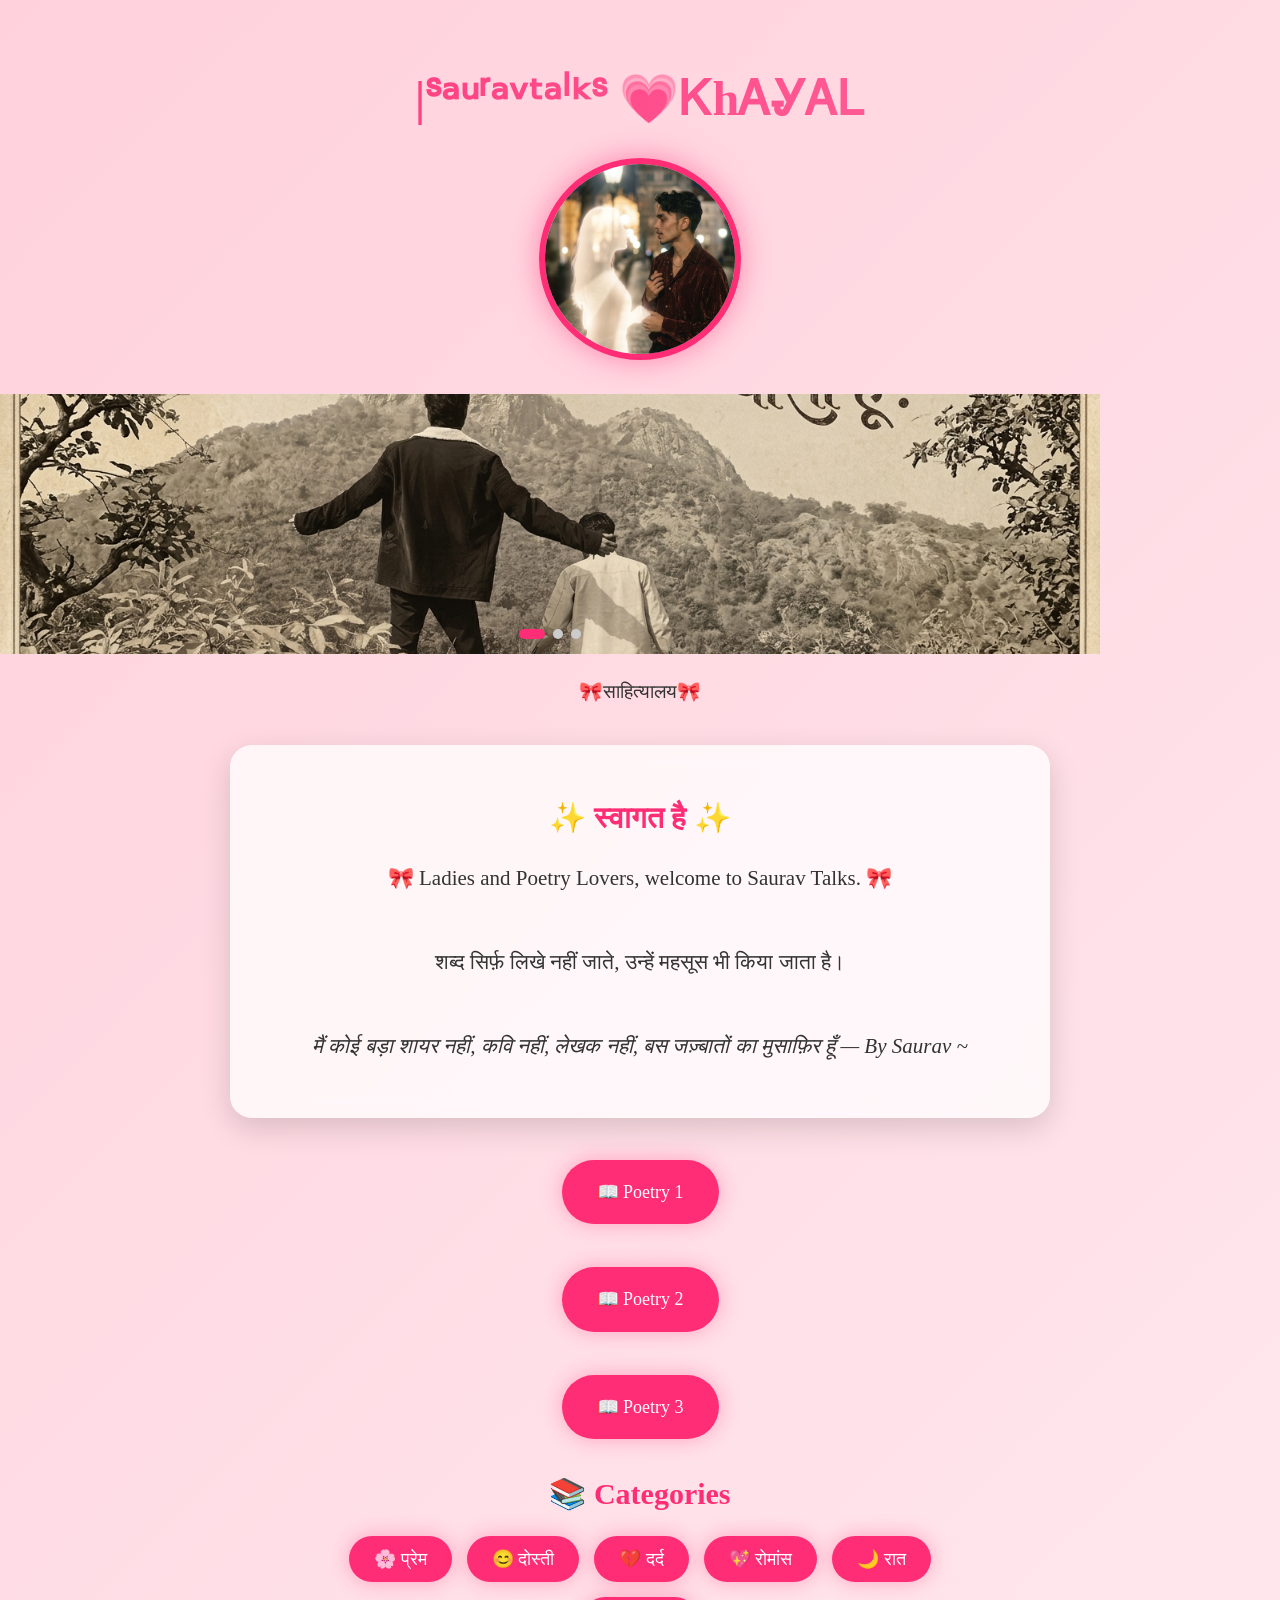
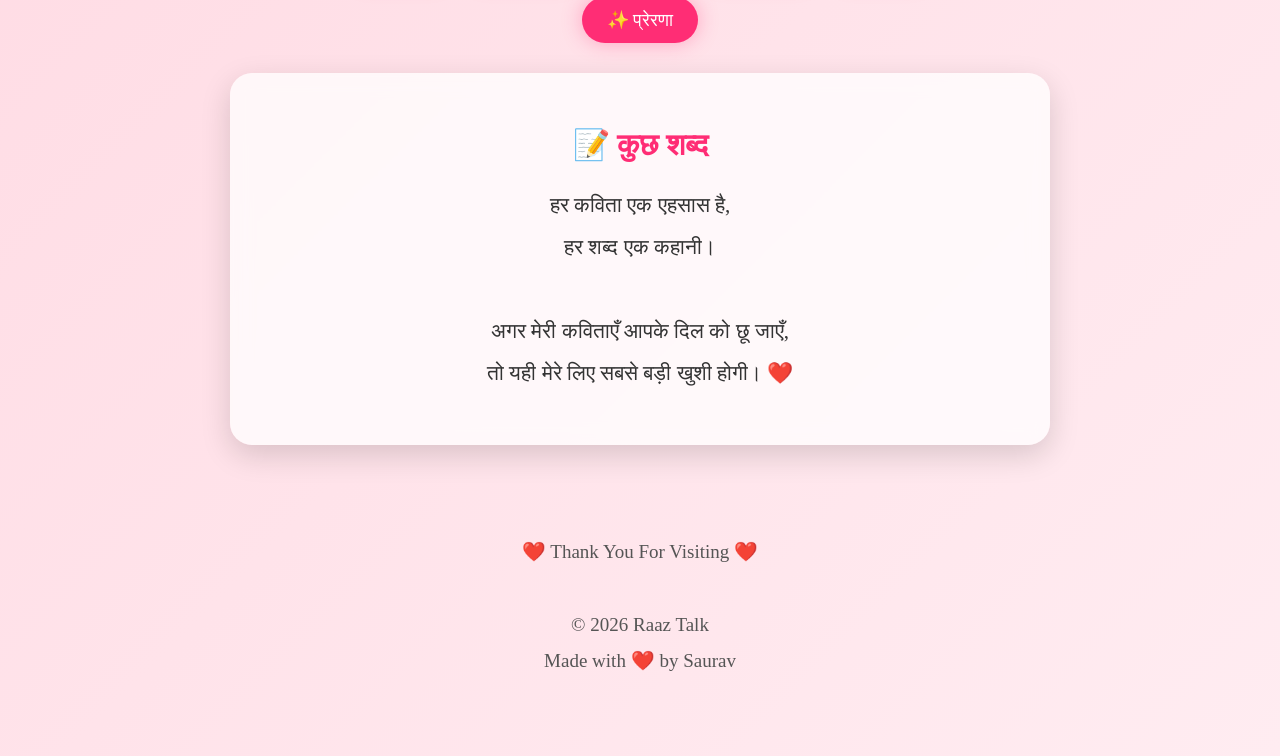
==== index.html @ e919c860 "Update index.html" ====
<!DOCTYPE html>
<html lang="hi">

<head>
    <meta charset="UTF-8">
    <meta name="viewport" content="width=device-width, initial-scale=1.0">
    <title>🌸|ˢᵃᵘʳᵃᵛᵗᵃˡᵏˢ🌸</title>

    <link rel="stylesheet" href="style.css">
</head>

<body>

    <!-- Loader -->
    <div id="loader">
        <h1>🌸Saurav🌸</h1>
    </div>

    <!-- Falling Flowers -->
    <div class="flowers"></div>

    <!-- Header -->
    <header>

        <h1>|ˢᵃᵘʳᵃᵛᵗᵃˡᵏˢ 
💗ᏦhᎪᎽᎪᏞ</h1>

        <!-- Profile -->
        <div class="profile">
            <img src="Screenshot_2026-07-14-23-56-48-57_99c04817c0de5652397fc8b56c3b3817.jpg" alt="Saurav">
        </div>

        <!-- Slider -->
        <div class="slider">

            <div class="slides">

                <img src="1784091701266.png" alt="Slide 1">

                <img src="1784057580286.png" alt="Slide 2">

                <img src="1784057381206.png" alt="Slide 3">

            </div>

            <div class="dots">
                <span class="dot active"></span>
                <span class="dot"></span>
                <span class="dot"></span>
            </div>

        </div>

        <p>🎀साहित्यालय🎀</p>

    </header>

    <!-- Welcome Card -->
    <div class="poem">

        <h2>✨ स्वागत है ✨</h2>

        <p>
            🎀 Ladies and Poetry Lovers, welcome to Saurav Talks. 🎀
            <br><br>

            शब्द सिर्फ़ लिखे नहीं जाते,
            उन्हें महसूस भी किया जाता है।
            <br><br>

            <i>
                मैं कोई बड़ा शायर नहीं,
                कवि नहीं,
                लेखक नहीं,
                बस जज़्बातों का मुसाफ़िर हूँ —
                By Saurav ~
            </i>

        </p>

    </div>

    <!-- Buttons -->

    <p>
        <a href="poems.html">📖 Poetry 1</a>
    </p>

    <p>
        <a href="poetry2.html">📖 Poetry 2</a>
    </p>

    <p>
        <a href="poetry3.html">📖 Poetry 3</a>
    </p>
<!-- Categories -->

<h2>📚 Categories</h2>

<div class="categories">

    <a href="poems.html">🌸 प्रेम</a>

    <a href="poetry2.html">😊 दोस्ती</a>

    <a href="poetry3.html">💔 दर्द</a>

    <a href="poems.html">💖 रोमांस</a>

    <a href="poetry2.html">🌙 रात</a>

    <a href="poetry3.html">✨ प्रेरणा</a>

</div>

<!-- Second Poetry Card -->

<div class="poem">

    <h2>📝 कुछ शब्द</h2>

    <p>

        हर कविता एक एहसास है,<br>
        हर शब्द एक कहानी।<br><br>

        अगर मेरी कविताएँ आपके दिल को छू जाएँ,<br>
        तो यही मेरे लिए सबसे बड़ी खुशी होगी। ❤️

    </p>

</div>

<!-- Footer -->

<footer style="margin-top:50px;padding:20px;">

    <p>

        ❤️ Thank You For Visiting ❤️

        <br><br>

        © 2026 Raaz Talk

        <br>

        Made with ❤️ by Saurav

    </p>

</footer>

<script src="script.js"></script>
</body>

</html>
---- style.css ----
😔*{
    margin:0;
    padding:0;
    box-sizing:border-box;
    font-family:"Noto Serif Devanagari",serif;
    scroll-behavior:smooth;
}

body{
    background:linear-gradient(-45deg,#ffd6e7,#ffe4ec,#fff5f8,#ffd1dc);
    background-size:400% 400%;
    animation:bgMove 12s ease infinite;
    color:#333;
    text-align:center;
    padding:30px 15px;
    overflow-x:hidden;
}

@keyframes bgMove{
    0%{background-position:0% 50%;}
    50%{background-position:100% 50%;}
    100%{background-position:0% 50%;}
}

header{
    margin-bottom:35px;
}

h1{
    font-size:48px;
    margin-bottom:15px;
    background:linear-gradient(90deg,#ff2d75,#ff8fb8,#ff2d75);
    background-size:300%;
    -webkit-background-clip:text;
    -webkit-text-fill-color:transparent;
    animation:gradientText 5s linear infinite;
}

@keyframes gradientText{
    from{background-position:0%;}
    to{background-position:300%;}
}

h2{
    color:#ff2d75;
    margin-bottom:15px;
    font-size:30px;
}

p{
    font-size:19px;
    line-height:1.9;
}

.profile{
    margin:30px 0;
}

.profile img{
    width:190px;
    height:190px;
    border-radius:50%;
    object-fit:cover;
    border:6px solid #ff2d75;
    box-shadow:0 0 30px rgba(255,45,117,.5);
    transition:.4s;
}

.profile img:hover{
    transform:scale(1.05);
}

.poem{
    width:90%;
    max-width:760px;
    margin:30px auto;
    padding:30px;
    background:rgba(255,255,255,.75);
    backdrop-filter:blur(10px);
    border-radius:22px;
    box-shadow:0 10px 30px rgba(0,0,0,.15);
    animation:float 4s ease-in-out infinite;
}

@keyframes float{
    0%{transform:translateY(0);}
    50%{transform:translateY(-8px);}
    100%{transform:translateY(0);}
}

.poem p{
    font-size:21px;
    line-height:2;
}

a{
    display:inline-block;
    margin:12px;
    padding:15px 35px;
    background:#ff2d75;
    color:#fff;
    text-decoration:none;
    border-radius:40px;
    font-size:18px;
    transition:.3s;
    box-shadow:0 0 20px rgba(255,45,117,.35);
}

a:hover{
    transform:translateY(-4px);
}
/* ========================= */
/* Loader */
/* ========================= */

#loader{
    position:fixed;
    top:0;
    left:0;
    width:100%;
    height:100%;
    background:#fff5f8;
    display:flex;
    justify-content:center;
    align-items:center;
    z-index:9999;
    animation:hideLoader .8s ease 2s forwards;
}

#loader h1{
    font-size:48px;
    animation:pulse 1.2s infinite;
}

@keyframes pulse{
    0%{transform:scale(1);}
    50%{transform:scale(1.08);}
    100%{transform:scale(1);}
}

@keyframes hideLoader{
    to{
        opacity:0;
        visibility:hidden;
    }
}

/* ========================= */
/* Scroll Animation */
/* ========================= */

.hidden{
    opacity:0;
    transform:translateY(80px);
    transition:.8s;
}

.show{
    opacity:1;
    transform:translateY(0);
}

/* ========================= */
/* Falling Flowers */
/* ========================= */

.flower{
    position:fixed;
    top:-60px;
    font-size:28px;
    pointer-events:none;
    z-index:999;
    animation:fall linear forwards;
}

@keyframes fall{
    0%{
        transform:translateY(-50px) rotate(0deg);
        opacity:1;
    }
    100%{
        transform:translateY(110vh) rotate(360deg);
        opacity:0;
    }
}

/* ========================= */
/* Hindwi Style Slider */
/* ========================= */

.slider{
    width:95%;
    max-width:1100px;
    height:260px;
    margin:25px auto;
    overflow:hidden;
    position:relative;
    border-radius:18px;
    background:#fff;
    box-shadow:0 10px 25px rgba(0,0,0,.20);
}

.slider{
    position:relative;
    width:100vw;
    aspect-ratio:20/9;
    margin:20px 0;
    margin-left:calc(50% - 50vw);
    overflow:hidden;
    border-radius:0;
    box-shadow:none;
    background:transparent;
}

.slides{
    display:flex;
    width:100%;
    height:100%;
}

.slides img{
    width:100%;
    height:100%;
    flex:0 0 100%;
    object-fit:cover;
    display:block;
}

.dots{
    position:absolute;
    bottom:12px;
    left:50%;
    transform:translateX(-50%);
}
.dots{
    position:absolute;
    bottom:15px;
    left:50%;
    transform:translateX(-50%);
    display:flex;
    gap:8px;
}

.dot{
    width:10px;
    height:10px;
    border-radius:50%;
    background:#ccc;
    cursor:pointer;
    transition:.3s;
}

.dot.active{
    width:26px;
    border-radius:20px;
    background:#ff2d75;
}
/* ========================= */
/* Footer */
/* ========================= */

footer{
    margin-top:60px;
    padding:25px;
    color:#555;
    text-align:center;
}

/* ========================= */
/* Categories */
/* ========================= */

.categories{
    width:90%;
    max-width:700px;
    margin:25px auto;
    display:flex;
    flex-wrap:wrap;
    justify-content:center;
    gap:15px;
}

.categories a{
    width:auto;
    padding:12px 25px;
    margin:0;
}

/* ========================= */
/* Scrollbar */
/* ========================= */

::-webkit-scrollbar{
    width:8px;
}

::-webkit-scrollbar-track{
    background:#ffe4ec;
}

::-webkit-scrollbar-thumb{
    background:#ff2d75;
    border-radius:20px;
}

::-webkit-scrollbar-thumb:hover{
    background:#e61e67;
}

/* ========================= */
/* Mobile Responsive */
/* ========================= */

@media (max-width:768px){

    body{
        padding:20px 10px;
    }

    h1{
        font-size:34px;
    }

    h2{
        font-size:24px;
    }

    p{
        font-size:17px;
    }

    .profile img{
        width:150px;
        height:150px;
    }

    .poem{
        width:95%;
        padding:20px;
    }

    .poem p{
        font-size:18px;
        line-height:1.8;
    }

    a{
        width:90%;
        max-width:320px;
    }

    .slider{
        height:190px;
        border-radius:15px;
    }

    .slides img{
        height:190px;
    }

    .categories{
        gap:10px;
    }
.slider{
    position:relative;
    width:100vw;
    height:240px;
    margin:20px 0;
    margin-left:calc(50% - 50vw);
    overflow:hidden;
    border-radius:0;
    box-shadow:none;
}
    .categories a{
        width:45%;
        padding:10px;
        font-size:16px;
    }

}

@media (max-width:480px){

    h1{
        font-size:28px;
    }

    h2{
        font-size:20px;
    }
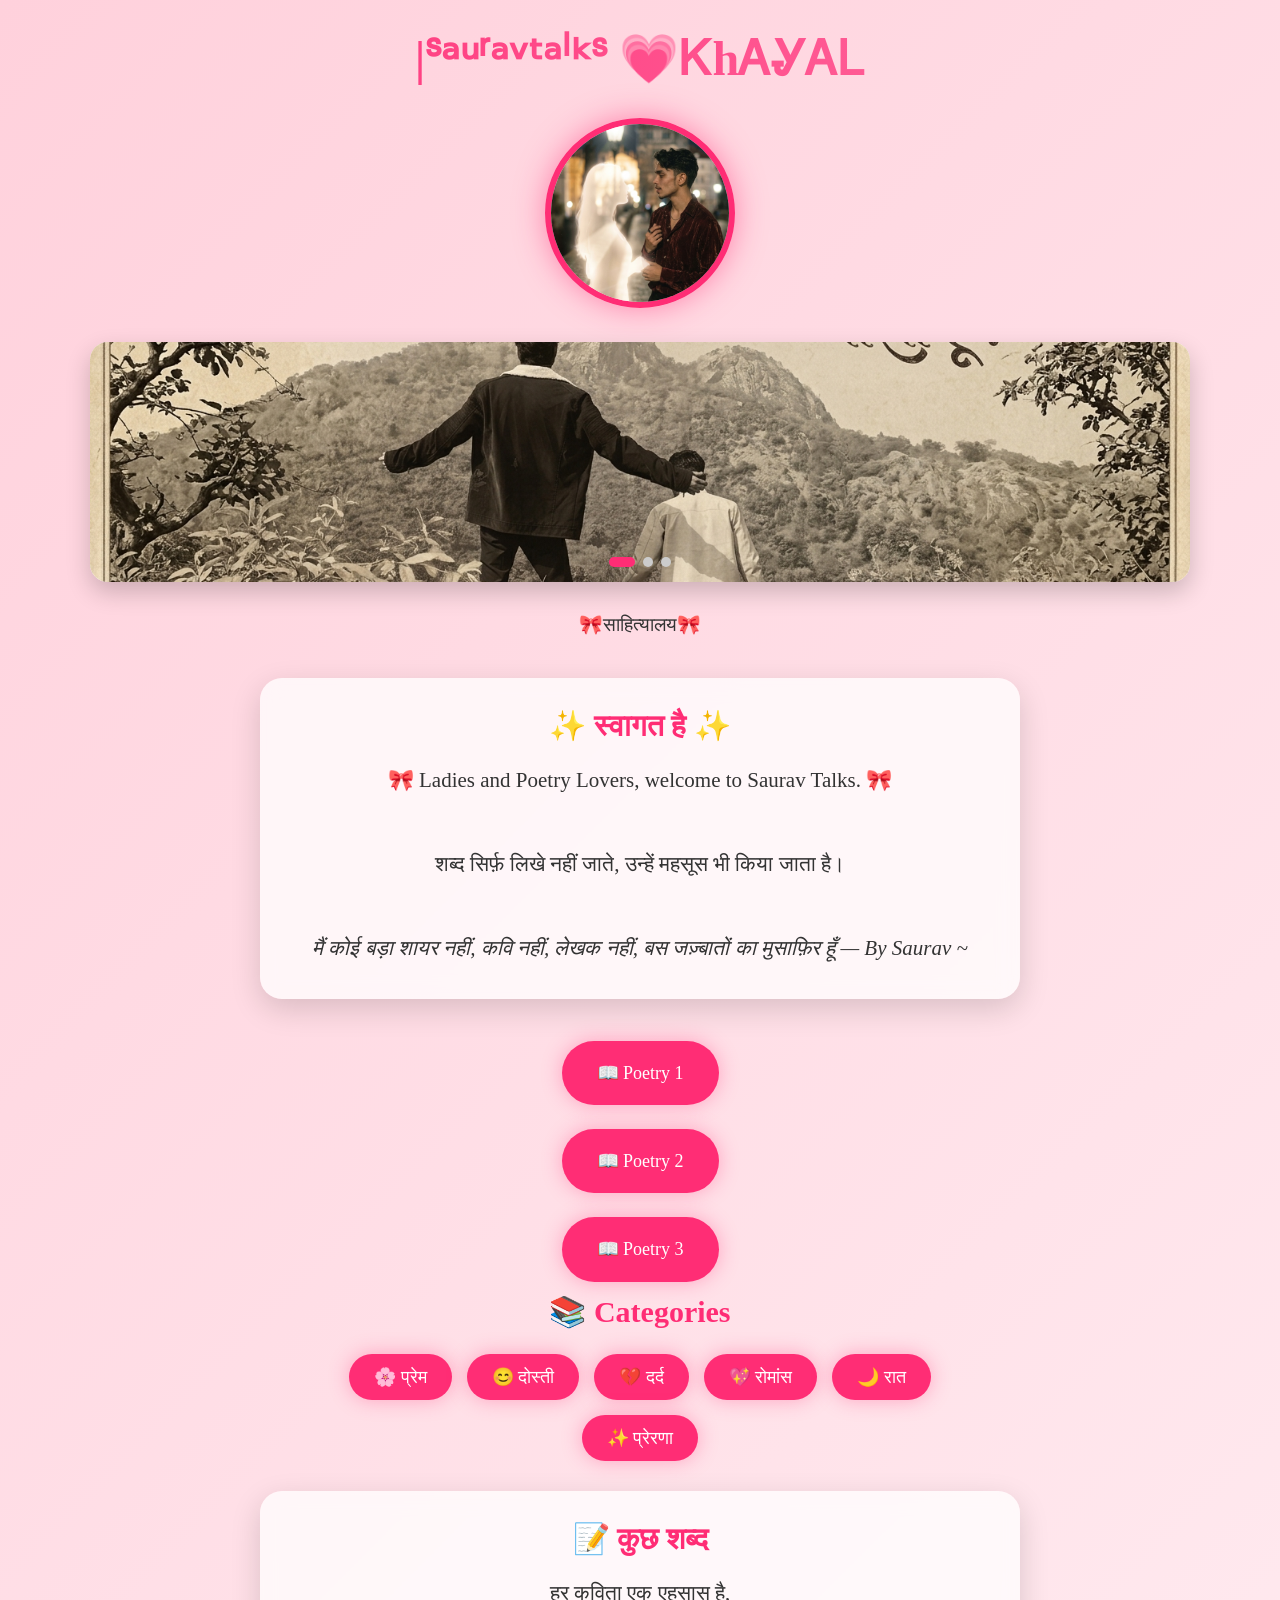
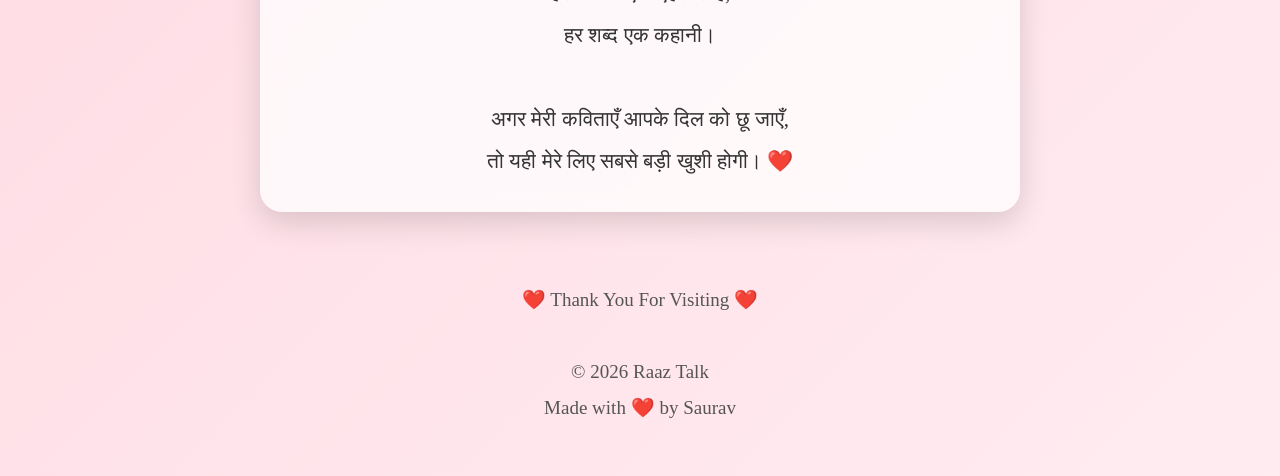
==== commit 3af3d0e7: "Update index.html" ====
--- a/index.html
+++ b/index.html
@@ -2,6 +2,7 @@
 <html lang="hi">
 
 <head>
+<link href="https://fonts.googleapis.com/icon?family=Material+Icons" rel="stylesheet">
     <meta charset="UTF-8">
     <meta name="viewport" content="width=device-width, initial-scale=1.0">
     <title>🌸|ˢᵃᵘʳᵃᵛᵗᵃˡᵏˢ🌸</title>
--- a/style.css
+++ b/style.css
@@ -1,4 +1,4 @@
-😔*{
+*{
     margin:0;
     padding:0;
     box-sizing:border-box;
@@ -185,53 +185,36 @@
 }
 
 /* ========================= */
-/* Hindwi Style Slider */
+/* Slider */
 /* ========================= */
 
 .slider{
+    position:relative;
     width:95%;
     max-width:1100px;
-    height:260px;
+    height:240px;
     margin:25px auto;
     overflow:hidden;
-    position:relative;
     border-radius:18px;
     background:#fff;
-    box-shadow:0 10px 25px rgba(0,0,0,.20);
-}
-
-.slider{
-    position:relative;
-    width:100vw;
-    aspect-ratio:20/9;
-    margin:20px 0;
-    margin-left:calc(50% - 50vw);
-    overflow:hidden;
-    border-radius:0;
-    box-shadow:none;
-    background:transparent;
+    box-shadow:0 10px 25px rgba(0,0,0,.2);
 }
 
 .slides{
     display:flex;
     width:100%;
     height:100%;
+    transition:transform .6s ease-in-out;
 }
 
 .slides img{
+    flex:0 0 100%;
     width:100%;
     height:100%;
-    flex:0 0 100%;
     object-fit:cover;
     display:block;
 }
 
-.dots{
-    position:absolute;
-    bottom:12px;
-    left:50%;
-    transform:translateX(-50%);
-}
 .dots{
     position:absolute;
     bottom:15px;
@@ -239,6 +222,7 @@
     transform:translateX(-50%);
     display:flex;
     gap:8px;
+    z-index:10;
 }
 
 .dot{
@@ -255,6 +239,7 @@
     border-radius:20px;
     background:#ff2d75;
 }
+
 /* ========================= */
 /* Footer */
 /* ========================= */
@@ -350,7 +335,9 @@
     }
 
     .slider{
+        width:95%;
         height:190px;
+        margin:20px auto;
         border-radius:15px;
     }
 
@@ -361,22 +348,12 @@
     .categories{
         gap:10px;
     }
-.slider{
-    position:relative;
-    width:100vw;
-    height:240px;
-    margin:20px 0;
-    margin-left:calc(50% - 50vw);
-    overflow:hidden;
-    border-radius:0;
-    box-shadow:none;
-}
+
     .categories a{
         width:45%;
         padding:10px;
         font-size:16px;
     }
-
 }
 
 @media (max-width:480px){
@@ -389,4 +366,28 @@
         font-size:20px;
     }
 
-   +    p{
+        font-size:16px;
+    }
+
+    .profile img{
+        width:130px;
+        height:130px;
+    }
+
+    .poem{
+        padding:16px;
+    }
+
+    .slider{
+        height:170px;
+    }
+
+    .slides img{
+        height:170px;
+    }
+
+    .categories a{
+        width:100%;
+    }
+}
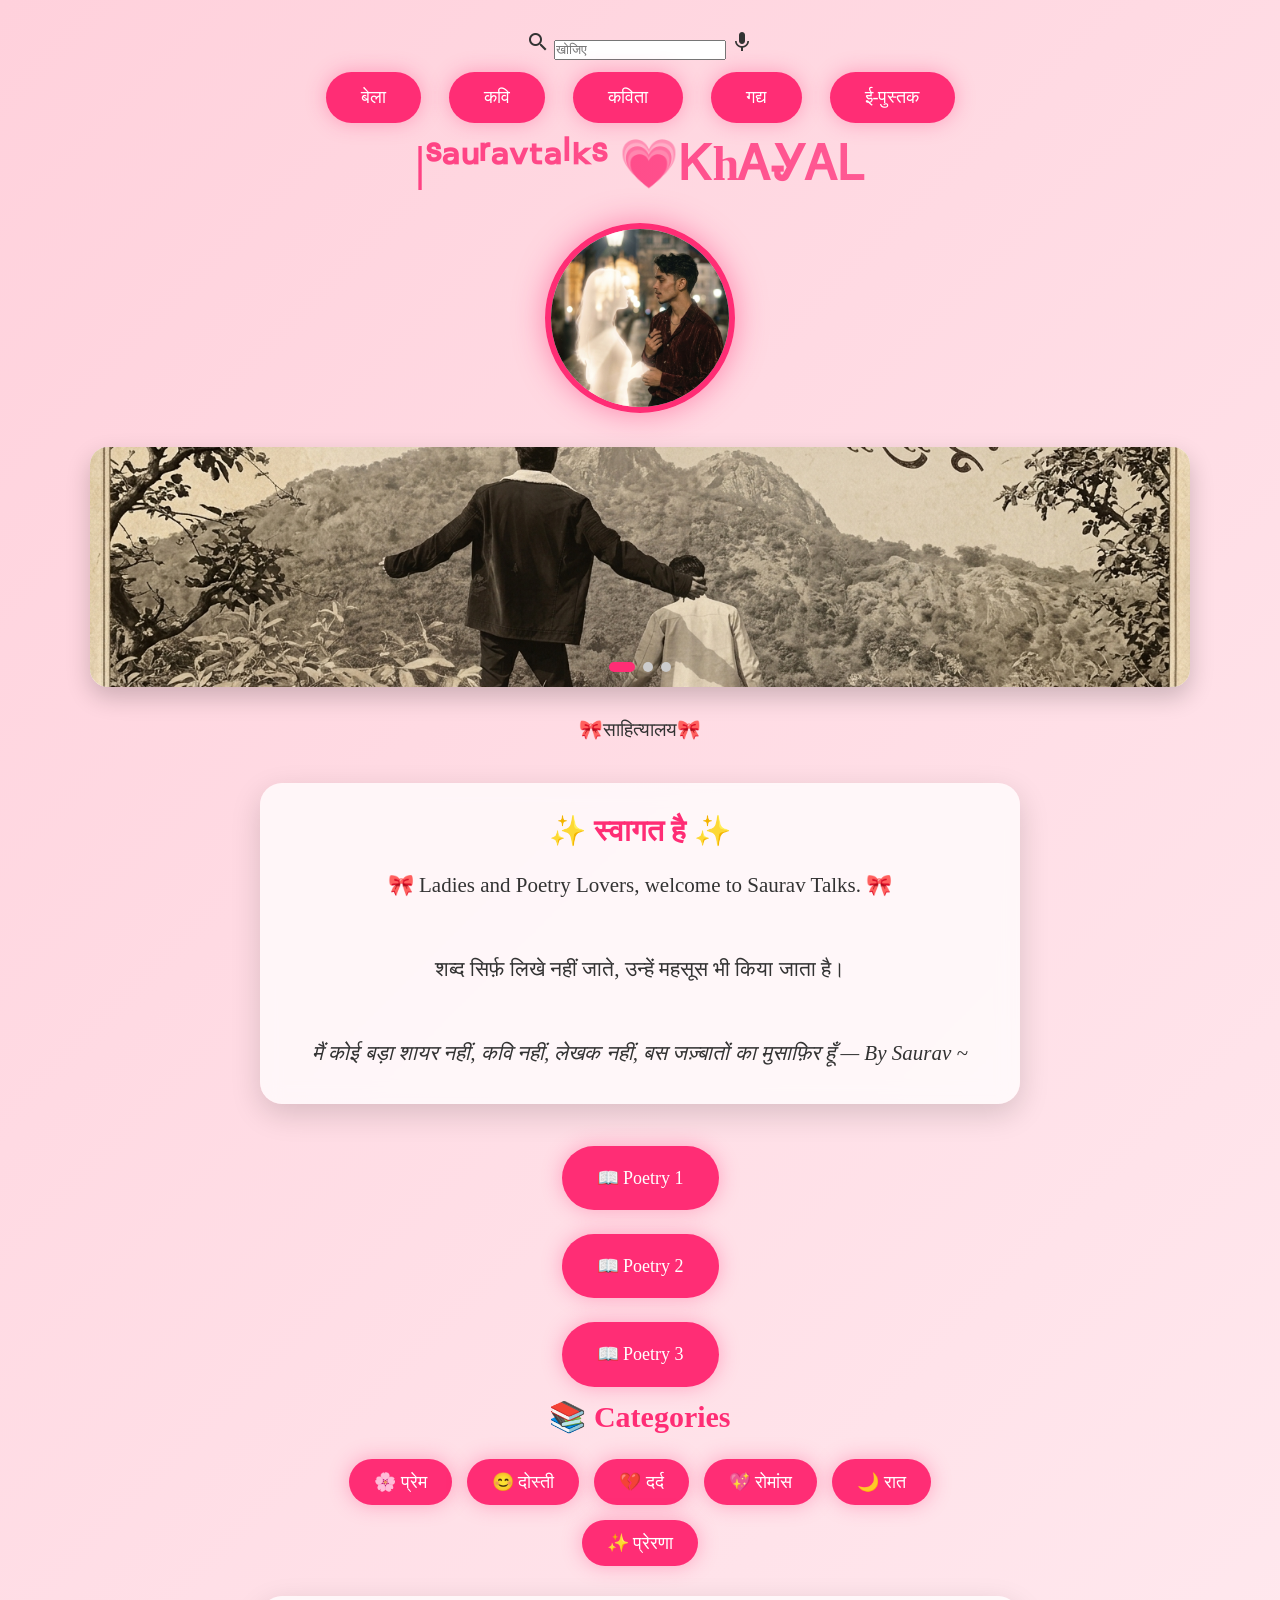
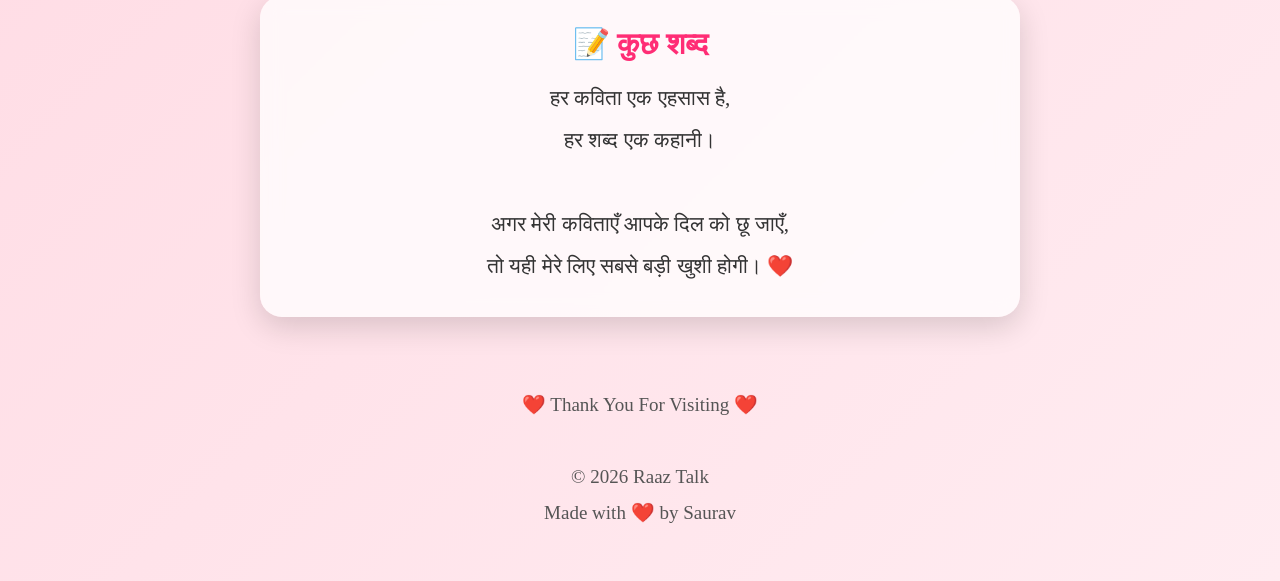
==== commit 39b7174c: "Update index.html" ====
--- a/index.html
+++ b/index.html
@@ -22,6 +22,19 @@
 
     <!-- Header -->
     <header>
+<div class="search-box">
+    <span class="material-icons">search</span>
+    <input type="text" placeholder="खोजिए">
+    <span class="material-icons">mic</span>
+</div>
+
+<div class="menu-tabs">
+    <a href="#">बेला</a>
+    <a href="#">कवि</a>
+    <a href="#">कविता</a>
+    <a href="#">गद्य</a>
+    <a href="#">ई-पुस्तक</a>
+</div>
 
         <h1>|ˢᵃᵘʳᵃᵛᵗᵃˡᵏˢ 
 💗ᏦhᎪᎽᎪᏞ</h1>
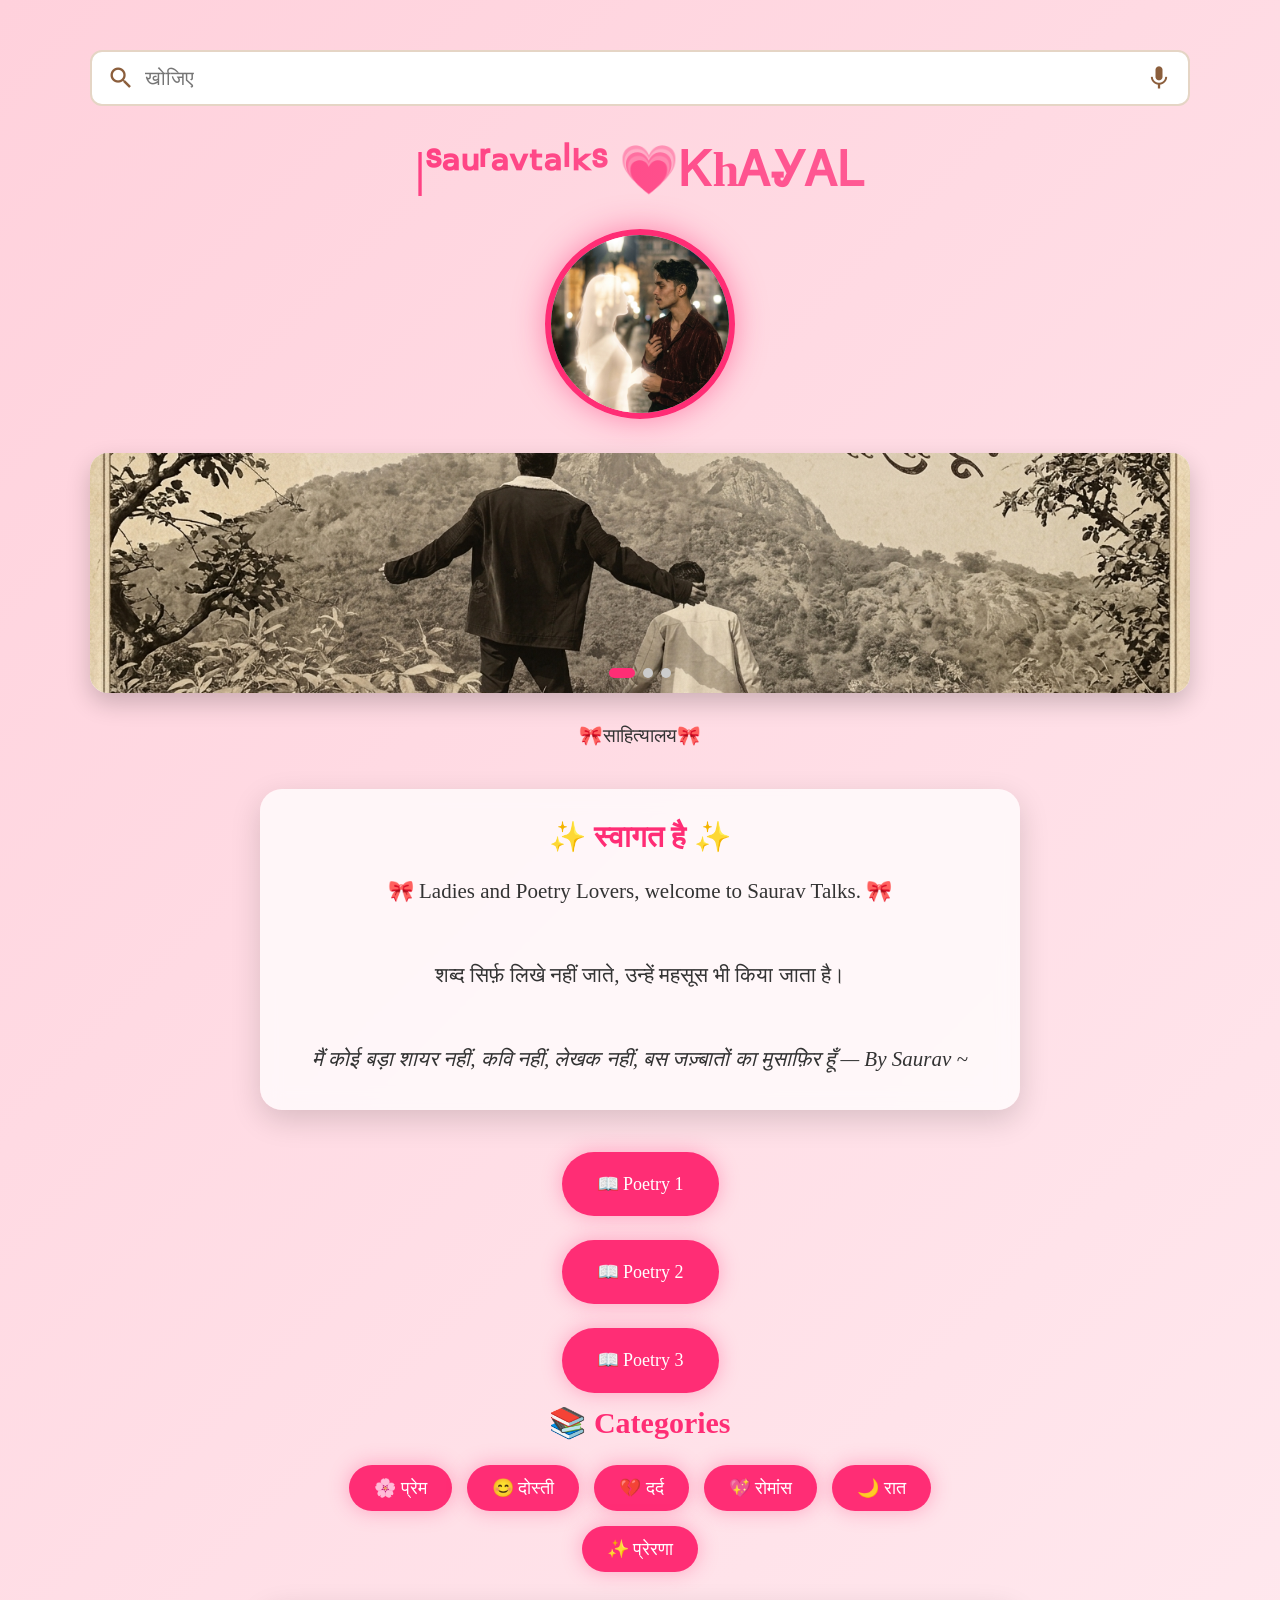
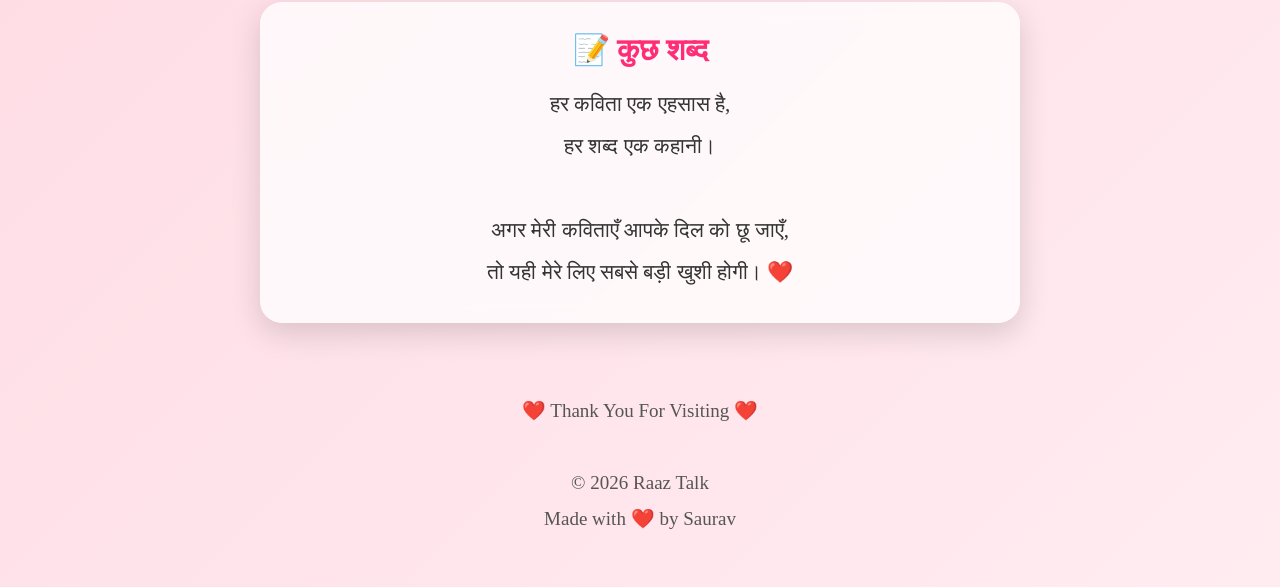
==== commit 776d333f: "Update index.html" ====
--- a/index.html
+++ b/index.html
@@ -29,11 +29,7 @@
 </div>
 
 <div class="menu-tabs">
-    <a href="#">बेला</a>
-    <a href="#">कवि</a>
-    <a href="#">कविता</a>
-    <a href="#">गद्य</a>
-    <a href="#">ई-पुस्तक</a>
+    
 </div>
 
         <h1>|ˢᵃᵘʳᵃᵛᵗᵃˡᵏˢ 
--- a/style.css
+++ b/style.css
@@ -391,3 +391,47 @@
         width:100%;
     }
 }
+.search-box{
+    width:95%;
+    max-width:1100px;
+    height:56px;
+    margin:20px auto;
+    background:#fff;
+    border:2px solid #e5d5c5;
+    border-radius:12px;
+    display:flex;
+    align-items:center;
+    padding:0 15px;
+}
+
+.search-box input{
+    flex:1;
+    border:none;
+    outline:none;
+    background:none;
+    font-size:20px;
+    padding:0 10px;
+}
+
+.material-icons{
+    color:#8b5e3c;
+    font-size:28px;
+}
+
+.menu-tabs{
+    display:flex;
+    justify-content:center;
+    gap:20px;
+    margin:15px 0;
+    flex-wrap:wrap;
+}
+
+.menu-tabs a{
+    text-decoration:none;
+    color:#4b2e1f;
+    background:none;
+    box-shadow:none;
+    padding:0;
+    margin:0;
+    font-size:22px;
+}
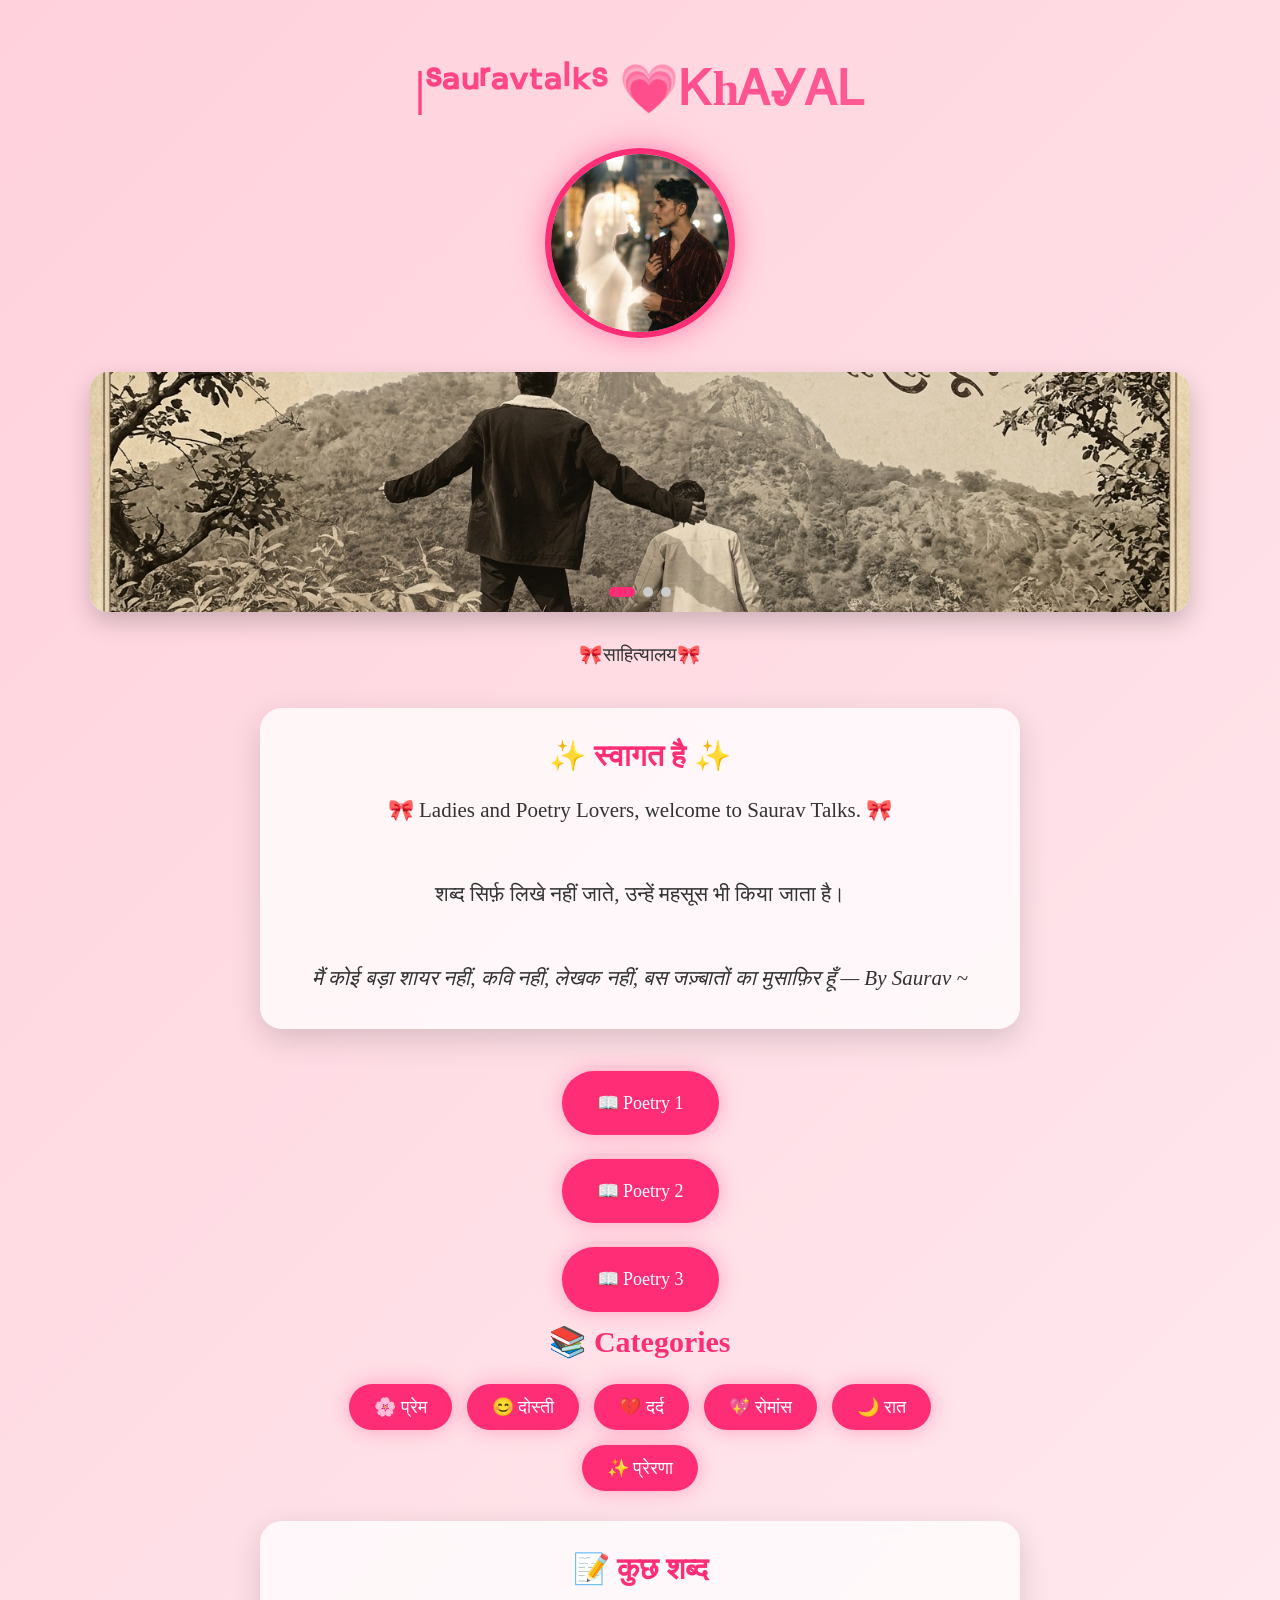
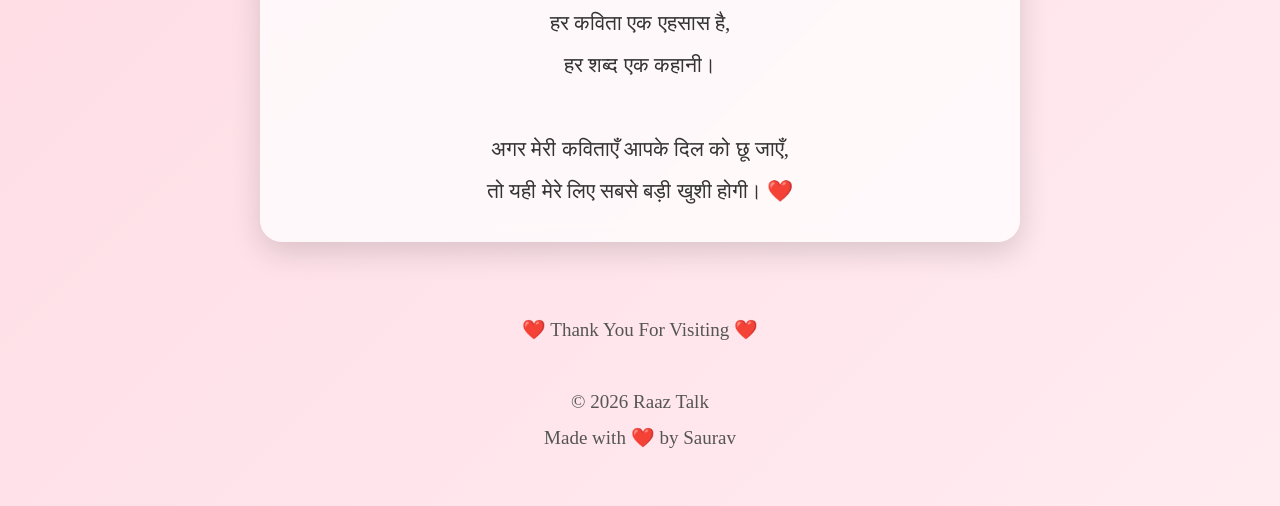
==== commit 93f271e1: "Update index.html" ====
--- a/index.html
+++ b/index.html
@@ -22,10 +22,6 @@
 
     <!-- Header -->
     <header>
-<div class="search-box">
-    <span class="material-icons">search</span>
-    <input type="text" placeholder="खोजिए">
-    <span class="material-icons">mic</span>
 </div>
 
 <div class="menu-tabs">
--- a/style.css
+++ b/style.css
@@ -434,4 +434,4 @@
     padding:0;
     margin:0;
     font-size:22px;
-}
+}
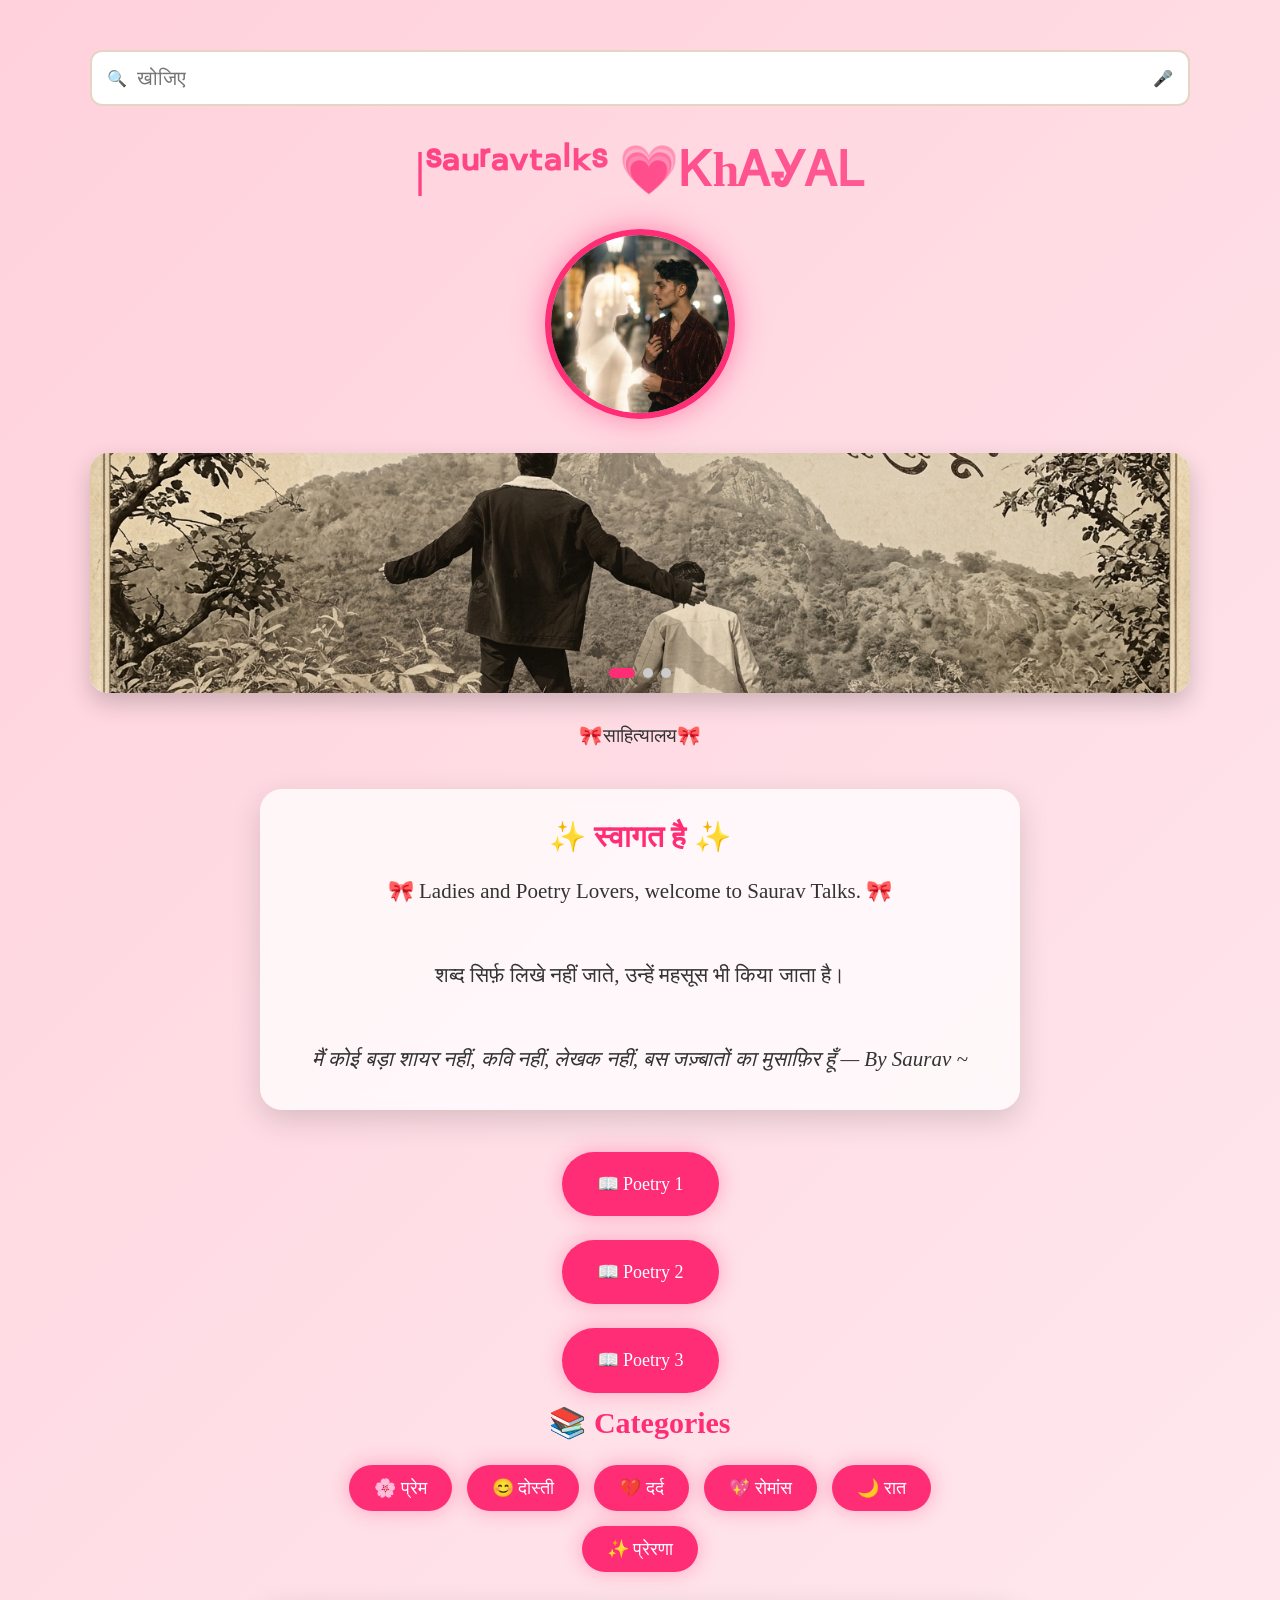
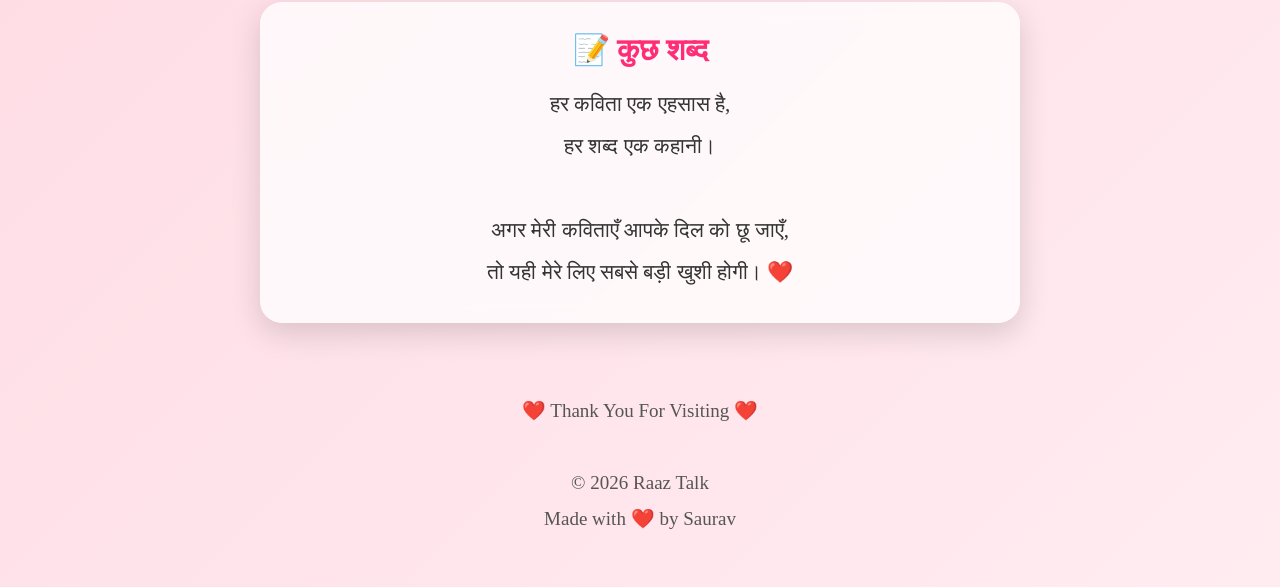
==== commit cd60cdbc: "Update index.html" ====
--- a/index.html
+++ b/index.html
@@ -11,6 +11,11 @@
 </head>
 
 <body>
+<div class="search-box">
+    <span>🔍</span>
+    <input type="text" placeholder="खोजिए">
+    <span>🎤</span>
+</div>
 
     <!-- Loader -->
     <div id="loader">
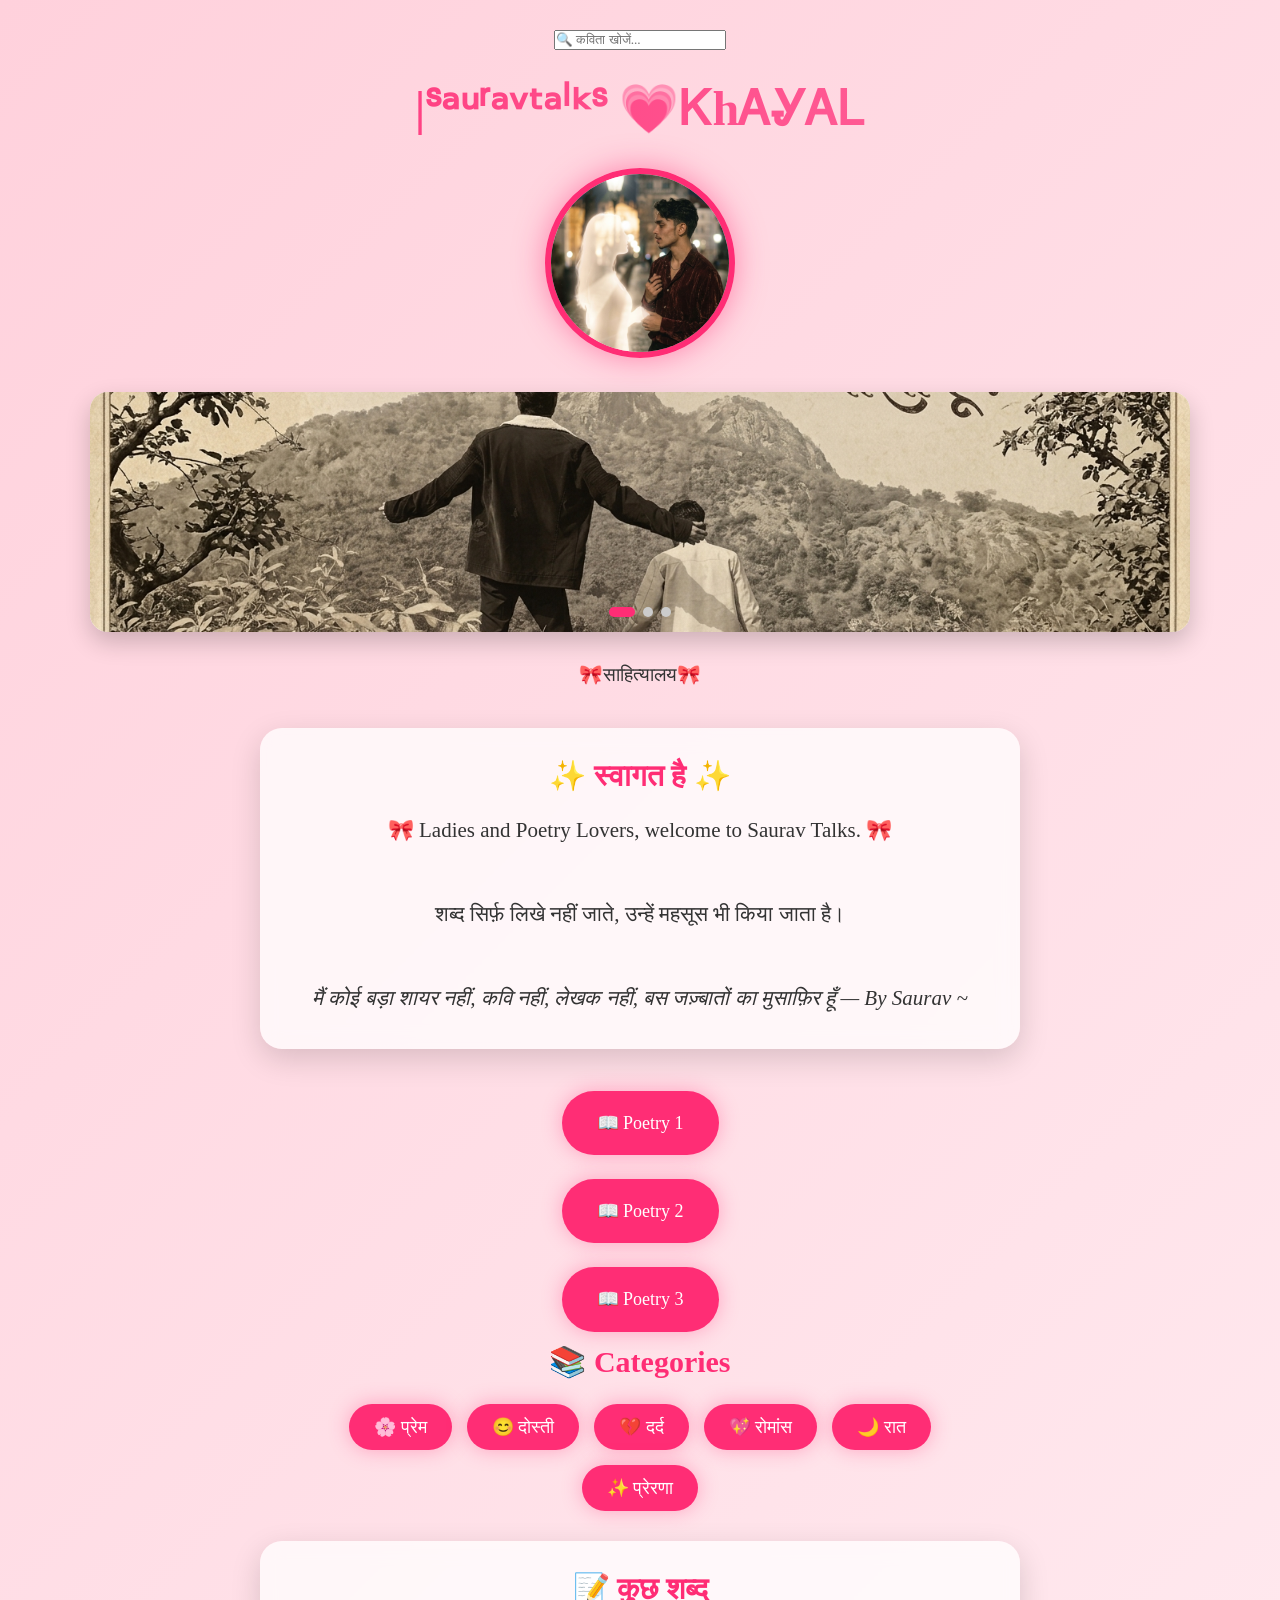
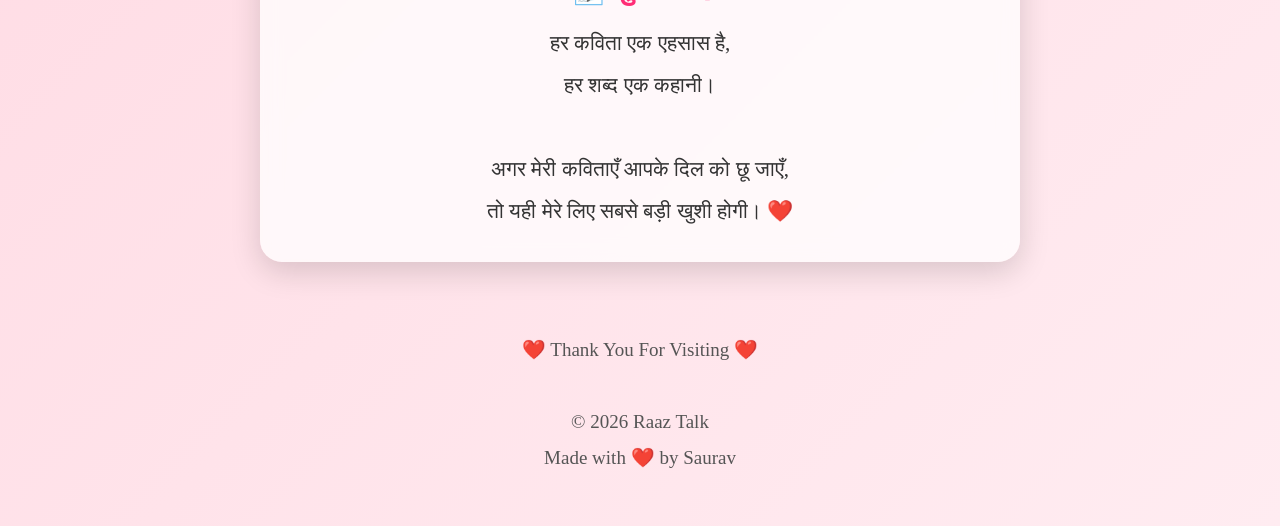
==== commit 74beee46: "Update index.html" ====
--- a/index.html
+++ b/index.html
@@ -11,12 +11,7 @@
 </head>
 
 <body>
-<div class="search-box">
-    <span>🔍</span>
-    <input type="text" placeholder="खोजिए">
-    <span>🎤</span>
-</div>
-
+  <input type="text" id="searchBar" placeholder="🔍 कविता खोजें...">
     <!-- Loader -->
     <div id="loader">
         <h1>🌸Saurav🌸</h1>
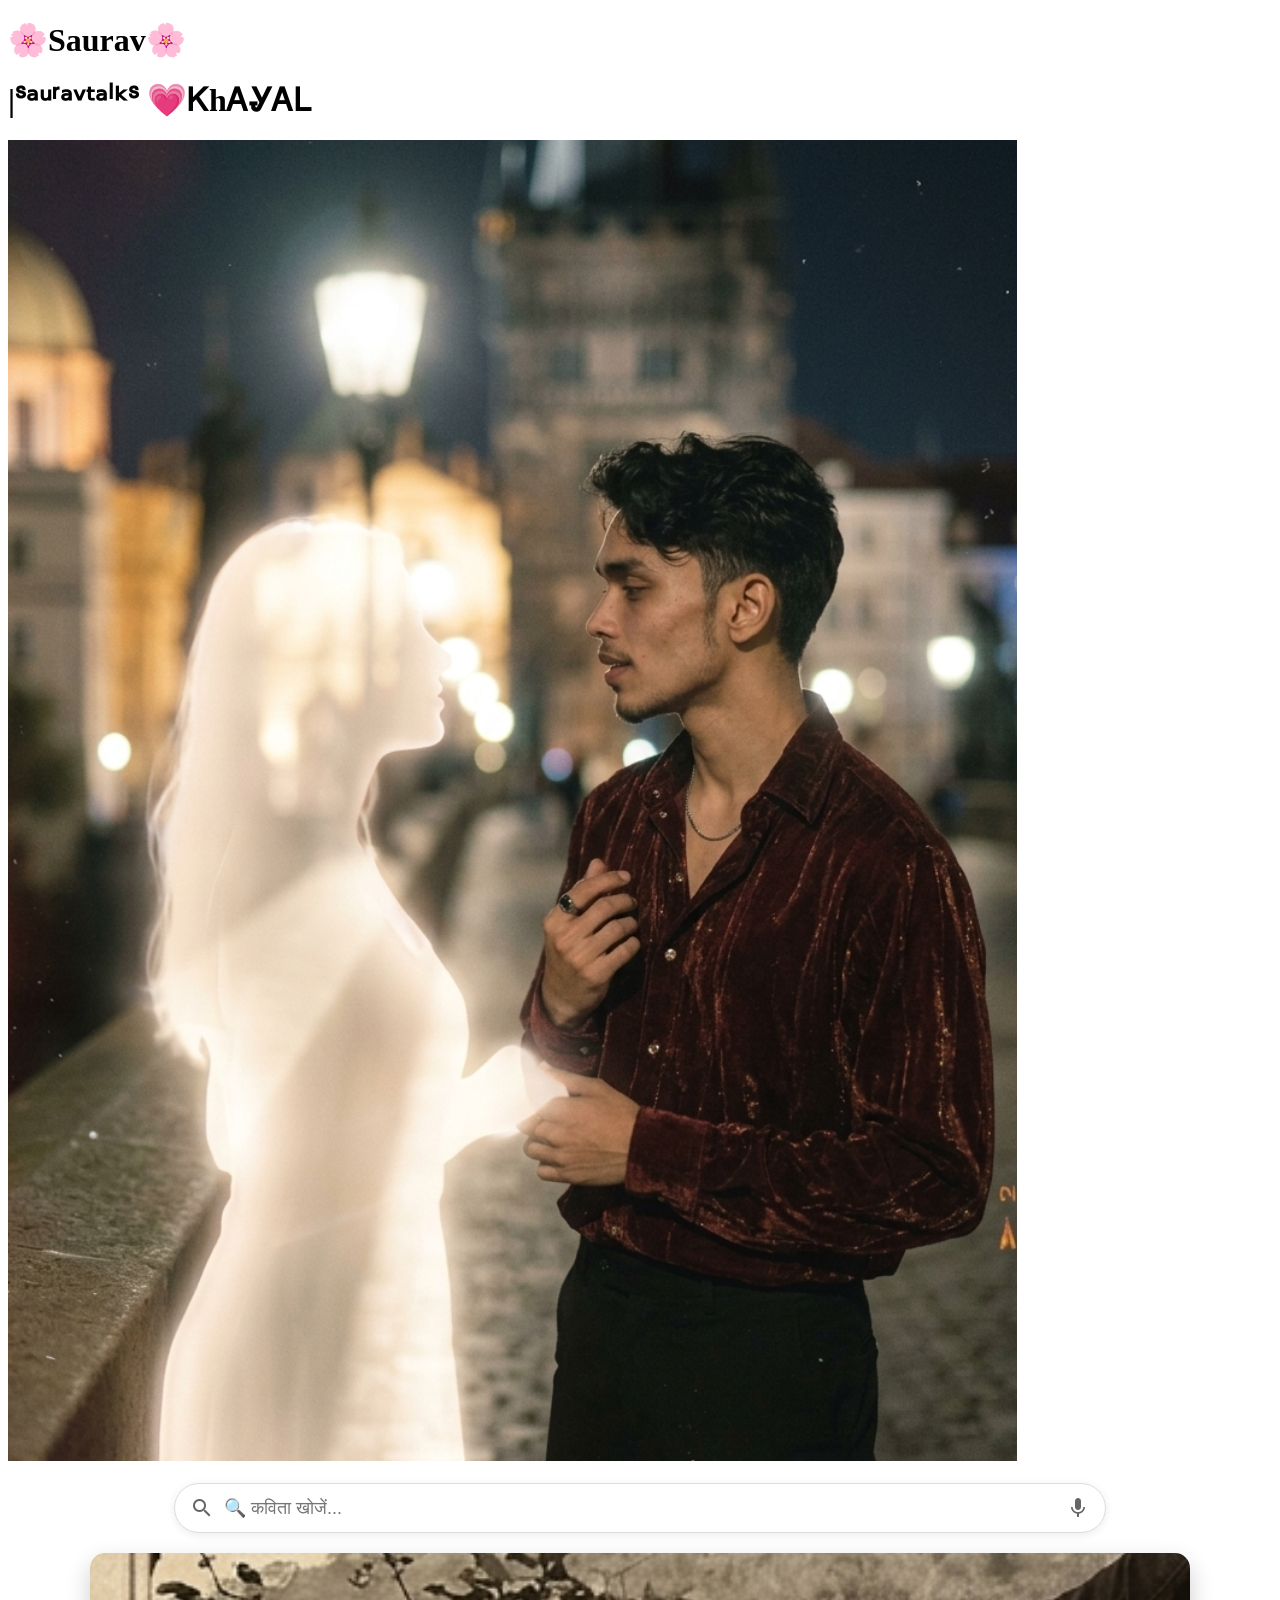
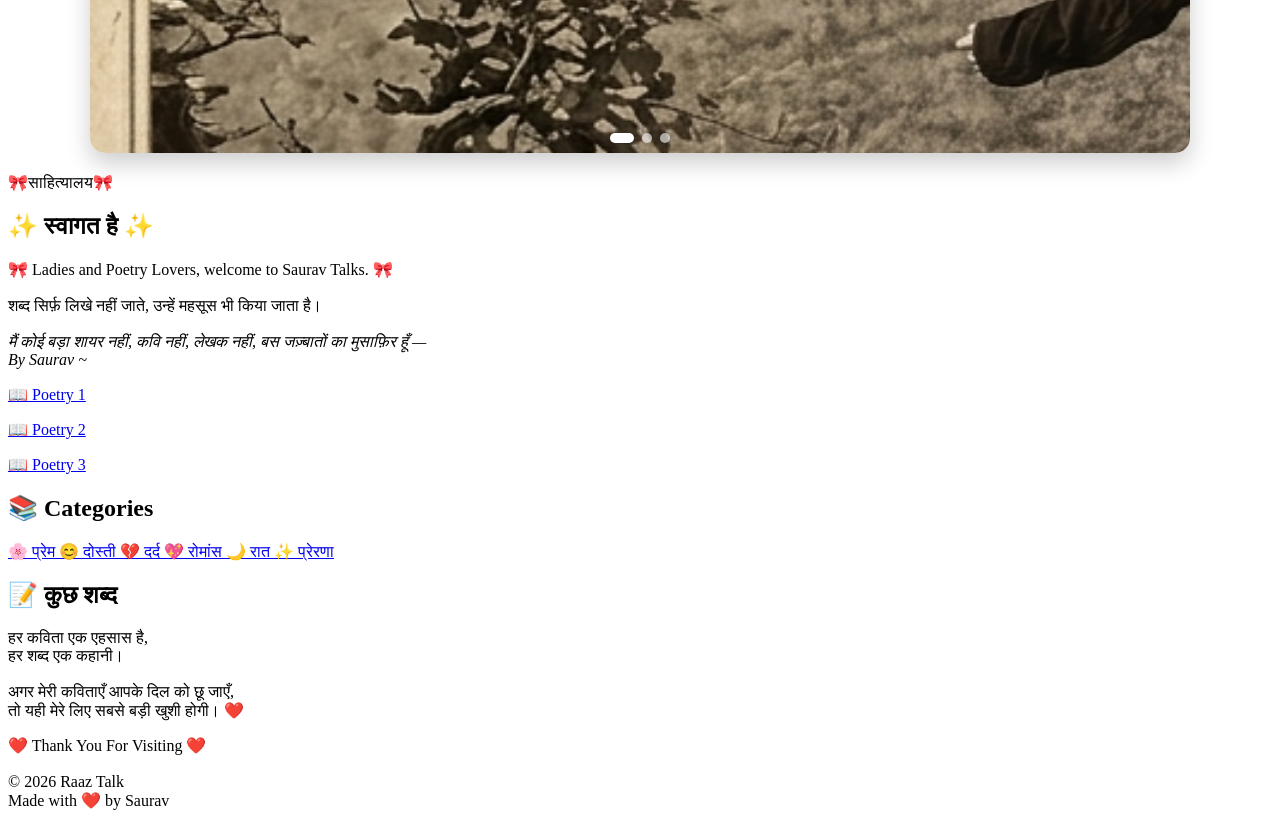
==== commit 6fdfa2c0: "Update index.html" ====
--- a/index.html
+++ b/index.html
@@ -2,120 +2,223 @@
 <html lang="hi">
 
 <head>
+
 <link href="https://fonts.googleapis.com/icon?family=Material+Icons" rel="stylesheet">
-    <meta charset="UTF-8">
-    <meta name="viewport" content="width=device-width, initial-scale=1.0">
-    <title>🌸|ˢᵃᵘʳᵃᵛᵗᵃˡᵏˢ🌸</title>
-
-    <link rel="stylesheet" href="style.css">
+
+<meta charset="UTF-8">
+<meta name="viewport" content="width=device-width, initial-scale=1.0">
+
+<title>🌸|ˢᵃᵘʳᵃᵛᵗᵃˡᵏˢ🌸</title>
+
+<link rel="stylesheet" href="style.css">
+
 </head>
 
+
 <body>
-  <input type="text" id="searchBar" placeholder="🔍 कविता खोजें...">
-    <!-- Loader -->
-    <div id="loader">
-        <h1>🌸Saurav🌸</h1>
-    </div>
-
-    <!-- Falling Flowers -->
-    <div class="flowers"></div>
-
-    <!-- Header -->
-    <header>
-</div>
-
-<div class="menu-tabs">
-    
-</div>
-
-        <h1>|ˢᵃᵘʳᵃᵛᵗᵃˡᵏˢ 
-💗ᏦhᎪᎽᎪᏞ</h1>
-
-        <!-- Profile -->
-        <div class="profile">
-            <img src="Screenshot_2026-07-14-23-56-48-57_99c04817c0de5652397fc8b56c3b3817.jpg" alt="Saurav">
-        </div>
-
-        <!-- Slider -->
-        <div class="slider">
-
-            <div class="slides">
-
-                <img src="1784091701266.png" alt="Slide 1">
-
-                <img src="1784057580286.png" alt="Slide 2">
-
-                <img src="1784057381206.png" alt="Slide 3">
-
-            </div>
-
-            <div class="dots">
-                <span class="dot active"></span>
-                <span class="dot"></span>
-                <span class="dot"></span>
-            </div>
-
-        </div>
-
-        <p>🎀साहित्यालय🎀</p>
-
-    </header>
-
-    <!-- Welcome Card -->
-    <div class="poem">
-
-        <h2>✨ स्वागत है ✨</h2>
-
-        <p>
-            🎀 Ladies and Poetry Lovers, welcome to Saurav Talks. 🎀
-            <br><br>
-
-            शब्द सिर्फ़ लिखे नहीं जाते,
-            उन्हें महसूस भी किया जाता है।
-            <br><br>
-
-            <i>
-                मैं कोई बड़ा शायर नहीं,
-                कवि नहीं,
-                लेखक नहीं,
-                बस जज़्बातों का मुसाफ़िर हूँ —
-                By Saurav ~
-            </i>
-
-        </p>
-
-    </div>
-
-    <!-- Buttons -->
-
-    <p>
-        <a href="poems.html">📖 Poetry 1</a>
-    </p>
-
-    <p>
-        <a href="poetry2.html">📖 Poetry 2</a>
-    </p>
-
-    <p>
-        <a href="poetry3.html">📖 Poetry 3</a>
-    </p>
+
+
+<!-- Loader -->
+
+<div id="loader">
+
+<h1>🌸Saurav🌸</h1>
+
+</div>
+
+
+<!-- Falling Flowers -->
+
+<div class="flowers"></div>
+
+
+
+<header>
+
+
+<h1>
+|ˢᵃᵘʳᵃᵛᵗᵃˡᵏˢ 
+💗ᏦhᎪᎽᎪᏞ
+</h1>
+
+
+
+<!-- Profile -->
+
+<div class="profile">
+
+<img src="Screenshot_2026-07-14-23-56-48-57_99c04817c0de5652397fc8b56c3b3817.jpg" alt="Saurav">
+
+</div>
+
+
+
+<!-- Search -->
+
+<div class="search-box">
+
+<span class="material-icons">search</span>
+
+<input type="text" id="searchBar" placeholder="🔍 कविता खोजें...">
+
+<span class="material-icons">mic</span>
+
+</div>
+
+
+
+<!-- Slider -->
+
+<div class="slider">
+
+
+<div class="slides">
+
+
+<img src="1784091701266.png" alt="Slide 1">
+
+
+<img src="1784057580286.png" alt="Slide 2">
+
+
+<img src="1784057381206.png" alt="Slide 3">
+
+
+</div>
+
+
+<div class="dots">
+
+<span class="dot active"></span>
+
+<span class="dot"></span>
+
+<span class="dot"></span>
+
+</div>
+
+
+</div>
+
+
+<p>🎀साहित्यालय🎀</p>
+
+
+</header>
+
+<!-- Welcome Card -->
+
+<div class="poem">
+
+<h2>✨ स्वागत है ✨</h2>
+
+
+<p>
+
+🎀 Ladies and Poetry Lovers, welcome to Saurav Talks. 🎀
+
+<br><br>
+
+शब्द सिर्फ़ लिखे नहीं जाते,
+उन्हें महसूस भी किया जाता है।
+
+<br><br>
+
+
+<i>
+
+मैं कोई बड़ा शायर नहीं,  
+कवि नहीं,  
+लेखक नहीं,  
+
+बस जज़्बातों का मुसाफ़िर हूँ —
+
+<br>
+
+By Saurav ~
+
+</i>
+
+
+</p>
+
+
+</div>
+
+
+
+
+<!-- Poetry Buttons -->
+
+
+<p>
+
+<a href="poems.html">
+📖 Poetry 1
+</a>
+
+</p>
+
+
+<p>
+
+<a href="poetry2.html">
+📖 Poetry 2
+</a>
+
+</p>
+
+
+<p>
+
+<a href="poetry3.html">
+📖 Poetry 3
+</a>
+
+</p>
+
+
+
+
 <!-- Categories -->
 
+
 <h2>📚 Categories</h2>
 
+
 <div class="categories">
 
-    <a href="poems.html">🌸 प्रेम</a>
-
-    <a href="poetry2.html">😊 दोस्ती</a>
-
-    <a href="poetry3.html">💔 दर्द</a>
-
-    <a href="poems.html">💖 रोमांस</a>
-
-    <a href="poetry2.html">🌙 रात</a>
-
-    <a href="poetry3.html">✨ प्रेरणा</a>
+
+<a href="poems.html">
+🌸 प्रेम
+</a>
+
+
+<a href="poetry2.html">
+😊 दोस्ती
+</a>
+
+
+<a href="poetry3.html">
+💔 दर्द
+</a>
+
+
+<a href="poems.html">
+💖 रोमांस
+</a>
+
+
+<a href="poetry2.html">
+🌙 रात
+</a>
+
+
+<a href="poetry3.html">
+✨ प्रेरणा
+</a>
+
+
 
 </div>
 
@@ -123,41 +226,69 @@
 
 <div class="poem">
 
-    <h2>📝 कुछ शब्द</h2>
-
-    <p>
-
-        हर कविता एक एहसास है,<br>
-        हर शब्द एक कहानी।<br><br>
-
-        अगर मेरी कविताएँ आपके दिल को छू जाएँ,<br>
-        तो यही मेरे लिए सबसे बड़ी खुशी होगी। ❤️
-
-    </p>
-
-</div>
+
+<h2>📝 कुछ शब्द</h2>
+
+
+<p>
+
+हर कविता एक एहसास है,<br>
+
+हर शब्द एक कहानी।
+
+
+<br><br>
+
+
+अगर मेरी कविताएँ आपके दिल को छू जाएँ,
+
+<br>
+
+तो यही मेरे लिए सबसे बड़ी खुशी होगी। ❤️
+
+
+</p>
+
+
+</div>
+
+
+
 
 <!-- Footer -->
 
-<footer style="margin-top:50px;padding:20px;">
-
-    <p>
-
-        ❤️ Thank You For Visiting ❤️
-
-        <br><br>
-
-        © 2026 Raaz Talk
-
-        <br>
-
-        Made with ❤️ by Saurav
-
-    </p>
+
+<footer>
+
+
+<p>
+
+❤️ Thank You For Visiting ❤️
+
+
+<br><br>
+
+
+© 2026 Raaz Talk
+
+
+<br>
+
+
+Made with ❤️ by Saurav
+
+
+</p>
+
 
 </footer>
 
+
+
 <script src="script.js"></script>
+
+
 </body>
 
+
 </html>
--- a/style.css
+++ b/style.css
@@ -1,189 +1,3 @@
-*{
-    margin:0;
-    padding:0;
-    box-sizing:border-box;
-    font-family:"Noto Serif Devanagari",serif;
-    scroll-behavior:smooth;
-}
-
-body{
-    background:linear-gradient(-45deg,#ffd6e7,#ffe4ec,#fff5f8,#ffd1dc);
-    background-size:400% 400%;
-    animation:bgMove 12s ease infinite;
-    color:#333;
-    text-align:center;
-    padding:30px 15px;
-    overflow-x:hidden;
-}
-
-@keyframes bgMove{
-    0%{background-position:0% 50%;}
-    50%{background-position:100% 50%;}
-    100%{background-position:0% 50%;}
-}
-
-header{
-    margin-bottom:35px;
-}
-
-h1{
-    font-size:48px;
-    margin-bottom:15px;
-    background:linear-gradient(90deg,#ff2d75,#ff8fb8,#ff2d75);
-    background-size:300%;
-    -webkit-background-clip:text;
-    -webkit-text-fill-color:transparent;
-    animation:gradientText 5s linear infinite;
-}
-
-@keyframes gradientText{
-    from{background-position:0%;}
-    to{background-position:300%;}
-}
-
-h2{
-    color:#ff2d75;
-    margin-bottom:15px;
-    font-size:30px;
-}
-
-p{
-    font-size:19px;
-    line-height:1.9;
-}
-
-.profile{
-    margin:30px 0;
-}
-
-.profile img{
-    width:190px;
-    height:190px;
-    border-radius:50%;
-    object-fit:cover;
-    border:6px solid #ff2d75;
-    box-shadow:0 0 30px rgba(255,45,117,.5);
-    transition:.4s;
-}
-
-.profile img:hover{
-    transform:scale(1.05);
-}
-
-.poem{
-    width:90%;
-    max-width:760px;
-    margin:30px auto;
-    padding:30px;
-    background:rgba(255,255,255,.75);
-    backdrop-filter:blur(10px);
-    border-radius:22px;
-    box-shadow:0 10px 30px rgba(0,0,0,.15);
-    animation:float 4s ease-in-out infinite;
-}
-
-@keyframes float{
-    0%{transform:translateY(0);}
-    50%{transform:translateY(-8px);}
-    100%{transform:translateY(0);}
-}
-
-.poem p{
-    font-size:21px;
-    line-height:2;
-}
-
-a{
-    display:inline-block;
-    margin:12px;
-    padding:15px 35px;
-    background:#ff2d75;
-    color:#fff;
-    text-decoration:none;
-    border-radius:40px;
-    font-size:18px;
-    transition:.3s;
-    box-shadow:0 0 20px rgba(255,45,117,.35);
-}
-
-a:hover{
-    transform:translateY(-4px);
-}
-/* ========================= */
-/* Loader */
-/* ========================= */
-
-#loader{
-    position:fixed;
-    top:0;
-    left:0;
-    width:100%;
-    height:100%;
-    background:#fff5f8;
-    display:flex;
-    justify-content:center;
-    align-items:center;
-    z-index:9999;
-    animation:hideLoader .8s ease 2s forwards;
-}
-
-#loader h1{
-    font-size:48px;
-    animation:pulse 1.2s infinite;
-}
-
-@keyframes pulse{
-    0%{transform:scale(1);}
-    50%{transform:scale(1.08);}
-    100%{transform:scale(1);}
-}
-
-@keyframes hideLoader{
-    to{
-        opacity:0;
-        visibility:hidden;
-    }
-}
-
-/* ========================= */
-/* Scroll Animation */
-/* ========================= */
-
-.hidden{
-    opacity:0;
-    transform:translateY(80px);
-    transition:.8s;
-}
-
-.show{
-    opacity:1;
-    transform:translateY(0);
-}
-
-/* ========================= */
-/* Falling Flowers */
-/* ========================= */
-
-.flower{
-    position:fixed;
-    top:-60px;
-    font-size:28px;
-    pointer-events:none;
-    z-index:999;
-    animation:fall linear forwards;
-}
-
-@keyframes fall{
-    0%{
-        transform:translateY(-50px) rotate(0deg);
-        opacity:1;
-    }
-    100%{
-        transform:translateY(110vh) rotate(360deg);
-        opacity:0;
-    }
-}
-
 /* ========================= */
 /* Slider */
 /* ========================= */
@@ -197,241 +11,126 @@
     overflow:hidden;
     border-radius:18px;
     background:#fff;
-    box-shadow:0 10px 25px rgba(0,0,0,.2);
+    box-shadow:0 10px 25px rgba(0,0,0,.20);
 }
 
 .slides{
     display:flex;
-    width:100%;
+    width:300%;
     height:100%;
     transition:transform .6s ease-in-out;
 }
 
 .slides img{
-    flex:0 0 100%;
     width:100%;
+    min-width:100%;
     height:100%;
     object-fit:cover;
+    object-position:center;
     display:block;
 }
 
 .dots{
     position:absolute;
-    bottom:15px;
     left:50%;
+    bottom:10px;
     transform:translateX(-50%);
     display:flex;
     gap:8px;
-    z-index:10;
+    z-index:99;
 }
 
 .dot{
     width:10px;
     height:10px;
     border-radius:50%;
-    background:#ccc;
+    background:rgba(255,255,255,.6);
     cursor:pointer;
-    transition:.3s;
 }
 
 .dot.active{
-    width:26px;
+    background:#fff;
+    width:24px;
     border-radius:20px;
-    background:#ff2d75;
+}
+
+.slider{
+    width:95%;
+    height:200px;
+    margin:20px auto;
+    border-radius:15px;
+    overflow:hidden;
+}
+
+.slides{
+    width:300%;
+    height:100%;
+}
+
+.slides img{
+    width:100%;
+    min-width:100%;
+    height:100%;
+    object-fit:cover;
 }
 
 /* ========================= */
-/* Footer */
+/* Search Bar */
 /* ========================= */
 
-footer{
-    margin-top:60px;
-    padding:25px;
-    color:#555;
-    text-align:center;
-}
-
-/* ========================= */
-/* Categories */
-/* ========================= */
-
-.categories{
-    width:90%;
-    max-width:700px;
-    margin:25px auto;
-    display:flex;
-    flex-wrap:wrap;
-    justify-content:center;
-    gap:15px;
-}
-
-.categories a{
-    width:auto;
-    padding:12px 25px;
-    margin:0;
-}
-
-/* ========================= */
-/* Scrollbar */
-/* ========================= */
-
-::-webkit-scrollbar{
-    width:8px;
-}
-
-::-webkit-scrollbar-track{
-    background:#ffe4ec;
-}
-
-::-webkit-scrollbar-thumb{
-    background:#ff2d75;
-    border-radius:20px;
-}
-
-::-webkit-scrollbar-thumb:hover{
-    background:#e61e67;
-}
-
-/* ========================= */
-/* Mobile Responsive */
-/* ========================= */
-
-@media (max-width:768px){
-
-    body{
-        padding:20px 10px;
-    }
-
-    h1{
-        font-size:34px;
-    }
-
-    h2{
-        font-size:24px;
-    }
-
-    p{
-        font-size:17px;
-    }
-
-    .profile img{
-        width:150px;
-        height:150px;
-    }
-
-    .poem{
-        width:95%;
-        padding:20px;
-    }
-
-    .poem p{
-        font-size:18px;
-        line-height:1.8;
-    }
-
-    a{
-        width:90%;
-        max-width:320px;
-    }
-
-    .slider{
-        width:95%;
-        height:190px;
-        margin:20px auto;
-        border-radius:15px;
-    }
-
-    .slides img{
-        height:190px;
-    }
-
-    .categories{
-        gap:10px;
-    }
-
-    .categories a{
-        width:45%;
-        padding:10px;
-        font-size:16px;
-    }
-}
-
-@media (max-width:480px){
-
-    h1{
-        font-size:28px;
-    }
-
-    h2{
-        font-size:20px;
-    }
-
-    p{
-        font-size:16px;
-    }
-
-    .profile img{
-        width:130px;
-        height:130px;
-    }
-
-    .poem{
-        padding:16px;
-    }
-
-    .slider{
-        height:170px;
-    }
-
-    .slides img{
-        height:170px;
-    }
-
-    .categories a{
-        width:100%;
-    }
-}
 .search-box{
     width:95%;
-    max-width:1100px;
-    height:56px;
-    margin:20px auto;
+    max-width:900px;
+    margin:18px auto;
+    padding:12px 15px;
     background:#fff;
-    border:2px solid #e5d5c5;
-    border-radius:12px;
+    border:1px solid #ddd;
+    border-radius:50px;
     display:flex;
     align-items:center;
-    padding:0 15px;
+    box-shadow:0 2px 10px rgba(0,0,0,.08);
 }
 
 .search-box input{
     flex:1;
     border:none;
     outline:none;
-    background:none;
-    font-size:20px;
+    background:transparent;
+    font-size:18px;
     padding:0 10px;
 }
 
 .material-icons{
-    color:#8b5e3c;
-    font-size:28px;
+    font-size:24px;
+    color:#666;
 }
+
+/* ========================= */
+/* Menu Tabs */
+/* ========================= */
 
 .menu-tabs{
     display:flex;
     justify-content:center;
-    gap:20px;
-    margin:15px 0;
+    align-items:center;
+    gap:18px;
     flex-wrap:wrap;
+    margin:15px 0 20px;
 }
 
 .menu-tabs a{
+    display:inline !important;
+    width:auto !important;
+    padding:0 !important;
+    margin:0 !important;
+    background:none !important;
+    box-shadow:none !important;
+    border-radius:0 !important;
+    color:#444 !important;
+    font-size:18px;
     text-decoration:none;
-    color:#4b2e1f;
-    background:none;
-    box-shadow:none;
-    padding:0;
-    margin:0;
-    font-size:22px;
+}
+
+.menu-tabs a:hover{
+    color:#ff2d75 !important;
 }
